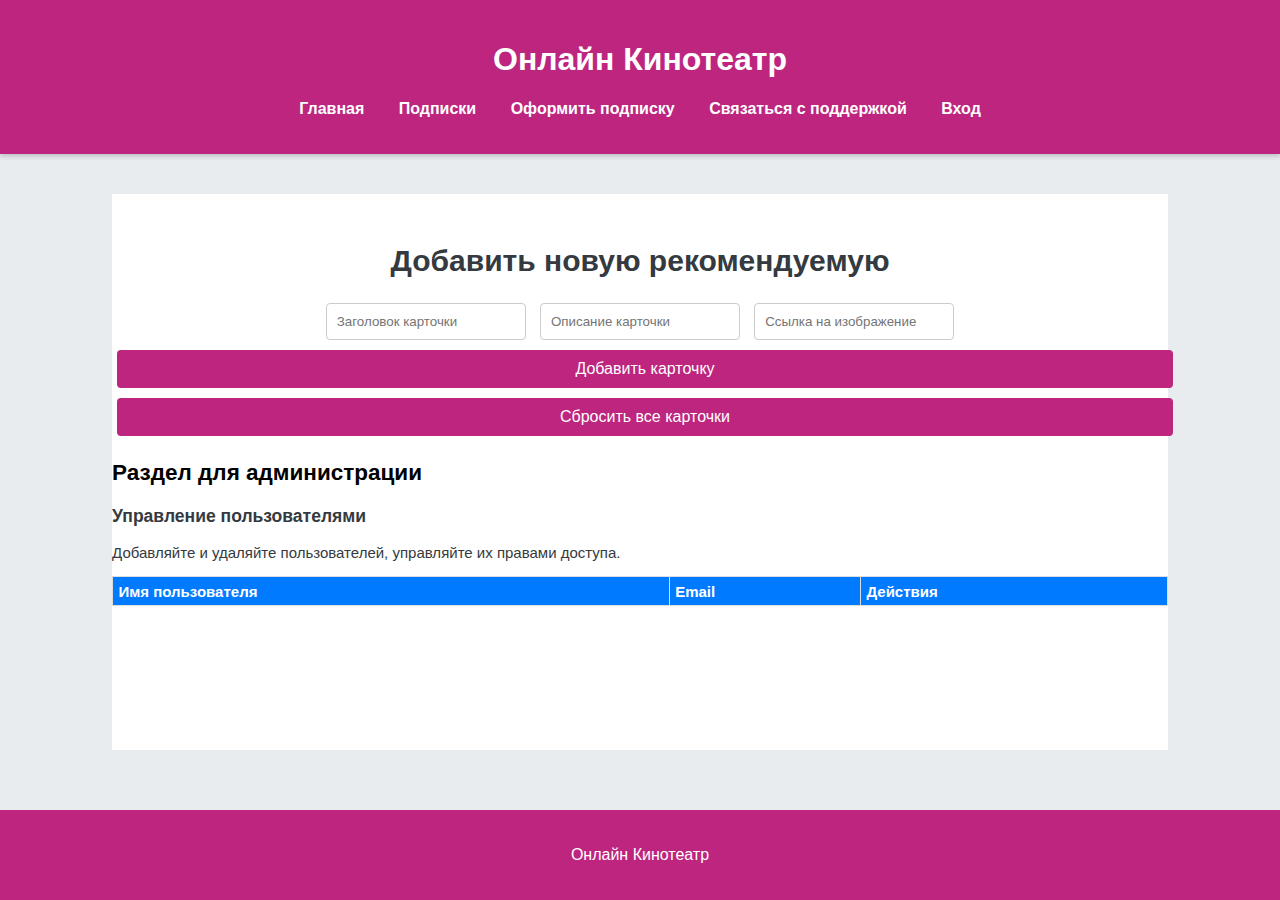
==== admin.html @ f7a75e7e "Жёсткий Михаил Михайлович П-42 _конец проекта" ====
<!DOCTYPE html>
<html lang="ru">
<head>
    <meta charset="UTF-8">
    <meta name="viewport" content="width=device-width, initial-scale=1.0">
    <title>Администрация</title>
    <link rel="stylesheet" href="styles.css">
    <link rel="stylesheet" href="style-admin.css">
</head>
<body>
    <header>
        <h1>Онлайн Кинотеатр</h1>
        <nav>
            <ul>
                <li><a href="index.html">Главная</a></li>
                <li><a href="podpiska.html">Подписки</a></li>
                <li><a href="podpiska-start.html">Оформить подписку</a></li>
                <li><a href="revers.html">Связаться с поддержкой</a></li>
                <li id="profileLink" style="display: none;" class="dropdown">
                    <span id="usernameDisplay"></span>
                    <div class="dropdown-content">
                        <a href="#" id="logoutButton">Выход</a>
                    </div>
                </li>
                <li><a href="login.html" id="loginLink" style="display: inline;">Вход</a></li>
            </ul>
        </nav>
    </header>

    <main>
        <div class="admin-container">
            <h1>Добавить новую рекомендуемую</h1>
            <input type="text" id="cardTitle" placeholder="Заголовок карточки">
            <input type="text" id="cardDescription" placeholder="Описание карточки">
            <input type="text" id="cardImage" placeholder="Ссылка на изображение">
            <button onclick="addCard()">Добавить карточку</button>
            <button onclick="resetCards()">Сбросить все карточки</button>
        </div>

        <h2>Раздел для администрации</h2>
        <section>
            <h3>Управление пользователями</h3>
            <p>Добавляйте и удаляйте пользователей, управляйте их правами доступа.</p>
            <table id="userTable">
                <thead>
                    <tr>
                        <th>Имя пользователя</th>
                        <th>Email</th>
                        <th>Действия</th>
                    </tr>
                </thead>
                <tbody>
                    <!-- Данные пользователей будут добавлены здесь -->
                </tbody>
            </table>
        </section>
    </main>

    <footer>
        <p>Онлайн Кинотеатр</p>
    </footer>






    <script src="script.js"></script>
    <script>
        // Проверка авторизации пользователя
        const username = localStorage.getItem('username');
        const email = localStorage.getItem('email');

        if (username && email) {
            document.getElementById('usernameDisplay').innerText = username;
            document.getElementById('profileLink').style.display = 'inline-block';
            document.getElementById('loginLink').style.display = 'none';
        } else {
            document.getElementById('profileLink').style.display = 'none';
            document.getElementById('loginLink').style.display = 'inline';
        }

        // Обработка выхода
        document.getElementById('logoutButton').addEventListener('click', function() {
            localStorage.removeItem('username');
            localStorage.removeItem('email');
            localStorage.removeItem('password');
            window.location.reload(); // Перезагрузка страницы
        });

        // Функция для отображения пользователей
        function displayUsers() {
            const userProfiles = JSON.parse(localStorage.getItem('userProfiles')) || {};
            const userTableBody = document.getElementById('userTable').getElementsByTagName('tbody')[0];
            userTableBody.innerHTML = ''; // Очищаем таблицу перед добавлением

            for (const email in userProfiles) {
                const row = userTableBody.insertRow();
                const usernameCell = row.insertCell(0);
                const emailCell = row.insertCell(1);
                const actionsCell = row.insertCell(2);

                usernameCell.innerText = userProfiles[email].username;
                emailCell.innerText = email;

                const deleteButton = document.createElement('button');
                deleteButton.innerText = 'Удалить';
                deleteButton.className = 'delete-button';
                deleteButton.onclick = function() {
                    deleteUser (email);
                };
                actionsCell.appendChild(deleteButton);
            }
        }

        // Функция для удаления пользователя
        function deleteUser (email) {
            const userProfiles = JSON.parse(localStorage.getItem('userProfiles')) || {};
            delete userProfiles[email];
            localStorage.setItem('userProfiles', JSON.stringify(userProfiles));
            displayUsers(); // Обновляем отображение пользователей
        }

        // Инициализация отображения пользователей при загрузке страницы
        displayUsers();

    </script>
</body>
</html>
---- styles.css ----
* {
    box-sizing: border-box;
}


main {
    flex: 1;
    
    /* Заставляет основной контент занимать всё доступное пространство */
}

body {
    margin: 0;
    display: flex;
    flex-direction: column;
    min-height: 100vh;
    /* Задает минимальную высоту для body */
}


body {
    font-family: 'Arial', sans-serif;
    margin: 0;
    padding: 0;
    background-color: #e9ecef;
    color: #343a40;
}

header {
    background: #BD257F;
    color: #fff;
    padding: 20px 0;
    text-align: center;
    box-shadow: 0 2px 5px rgba(0, 0, 0, 0.2);
}

nav ul {
    list-style: none;
    padding: 0;
}

nav ul li {
    display: inline;
    margin: 0 15px;
}

nav ul li a {
    color: #fff;
    text-decoration: none;
    font-weight: bold;
}

nav ul li a:hover {
    text-decoration: underline;
}

main {
    padding: 30px 0 30px 0;
    background: #fff;
    margin: 40px auto;

}

h2 {
    color: #000000;
    margin-bottom: 20px;
    text-align: start;
}

label {
    display: block;
    margin: 15px 0 5px;
    font-weight: bold;
}

input[type="text"],
input[type="email"],
input[type="password"] {
    width: 100%;
    padding: 12px;
    margin-bottom: 15px;
    border: 1px solid #ced4da;
    border-radius: 5px;
    transition: border-color 0.3s;
}

input[type="text"]:focus,
input[type="email"]:focus,
input[type="password"]:focus {
    border-color: #6E8B9D;
    outline: none;
}

button {
    background: #BD257F;
    color: white;
    border: none;
    padding: 12px;
    border-radius: 5px;
    cursor: pointer;
    width: 100%;
    font-size: 16px;
    transition: background-color 0.3s;
}

button:hover {
    background: #73c3f5;
}

#registerMessage,
#loginMessage {
    margin-top: 20px;
    color: #dc3545;
    text-align: center;
}

footer {
    text-align: center;
    padding: 20px 0;
    background: #BD257F;
    color: #fff;
    position: relative;
    bottom: 0;
    width: 100%;
    margin-top: 20px;
}
































.slider-container {
    width: 100%;
    background-color: #ffffff;
    max-width: 1280px;
    position: relative;
    overflow: hidden;
    margin-bottom: 20px;
}

.slider {
    display: flex;
    transition: transform 0.5s ease-in-out;
}

.card {
    overflow: hidden;
    min-width: 300px;
    margin: 10px;
    background-color: #ffffff;
    box-shadow: 0 2px 5px rgba(0, 0, 0, 0.1);

}

.card img {
    width: 100%;
}

.card h2 {
    margin: 5px 0 5px 5px;
    font-size: 1.5em;
}

.card p {
    align-items: start;
    margin: 0 0 7px 5px;
    color: #7A7680;
}

.prev, .next {
    width: 30px;
    height: 150px;
    position: absolute;
    top: 85px;
    transform: translateY(-50%);
    background-color: #BD257F;
    color: white;
    border: none;
    padding: 0;
    cursor: pointer;
    
}

.prev {
    left: 0;
    border-radius: 10px 0 0 10px ;
}

.next {
    border-radius:0 10px 10px 0;
    right: 0;
}




.admin-container {
    text-align: center;
}

.admin-container input {
    padding: 10px;
    margin: 5px;
    border: 1px solid #ccc;
    border-radius: 4px;
    width: 200px;
}

.admin-container button {
    padding: 10px 20px;
    background-color: #BD257F;
    color: white;
    border: none;
    border-radius: 4px;
    cursor: pointer;
    margin: 5px;
}

.admin-container button:hover {
    background-color: #8c2b65;
}

.admin-link, .back-link {
    margin-top: 20px;
    color: #28a745;
    text-decoration: none;
}

.admin-link:hover, .back-link:hover {
    text-decoration: underline;
}
---- style-admin.css ----
table {
    width: 100%;
    border-collapse: collapse;
    margin-top: 1.04vw;
}
main{
    word-break: break-all;
    font-size: 15px;
}

th, td {
    border: 1px solid #ddd;
    padding: 0.42vw;
    text-align: left;
}

th {
    background-color: #007bff;
    color: white;
}
.delete-button {
    font-size: 13px;
    background-color: #dc3545;
    color: white;
    border: none;
    padding-left: 0.42vw;
    padding-right: 0.42vw;
    cursor: pointer;
    border-radius:  0.26vw;
}
.delete-button:hover {
    background-color: #c82333;
}
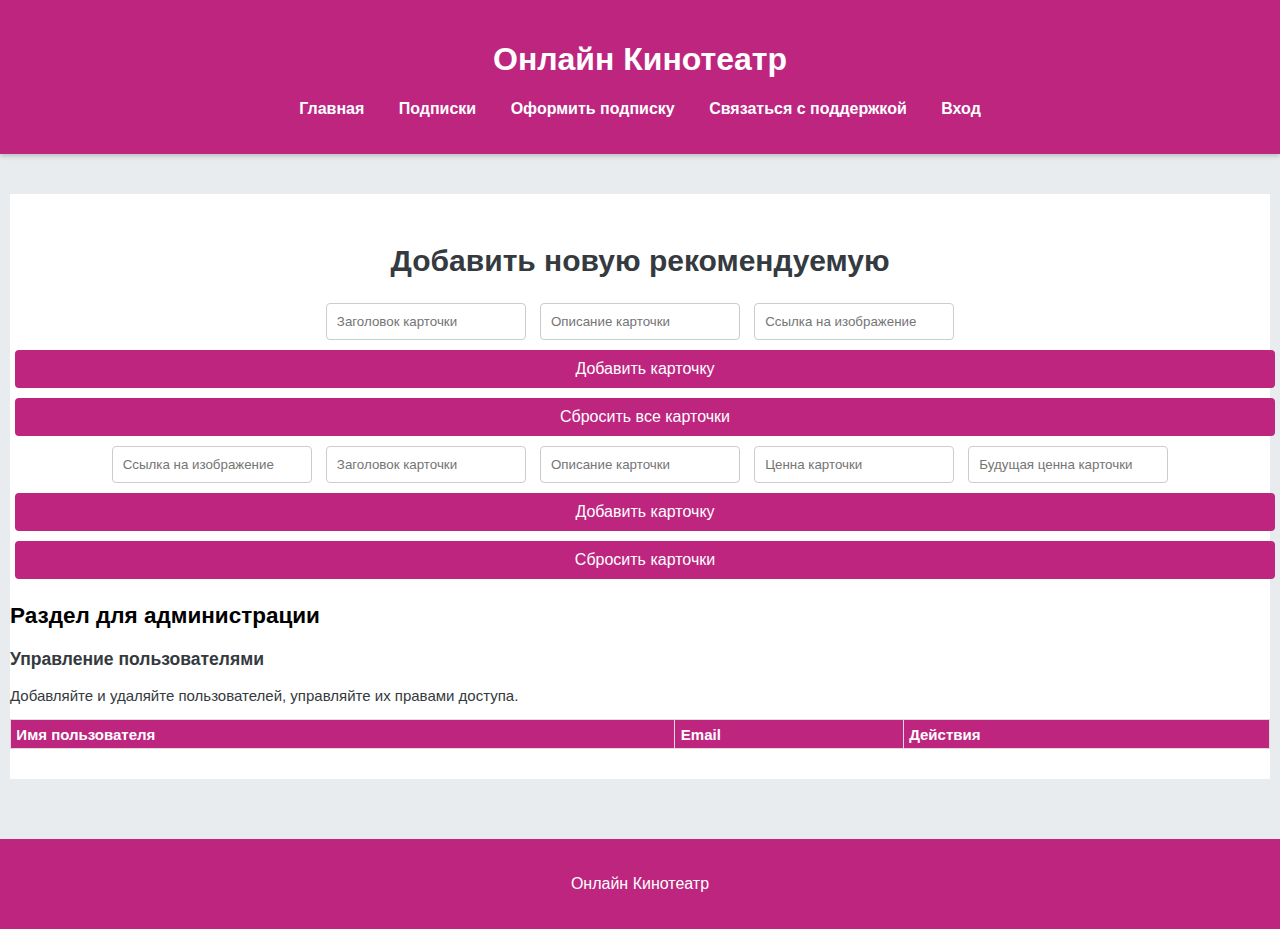
==== commit 62544eea: "Жёсткий Михаил Михайлович П-42 _конец проекта" ====
--- a/admin.html
+++ b/admin.html
@@ -36,7 +36,19 @@
             <button onclick="addCard()">Добавить карточку</button>
             <button onclick="resetCards()">Сбросить все карточки</button>
         </div>
-
+        <div class="admin-container">
+            <form id="add-card-form">
+                <input type="text" id="card-title" required placeholder="Ссылка на изображение">
+                <input type="text" id="card-duration" required placeholder="Заголовок карточки">
+                <input type="text" id="card-description" required placeholder="Описание карточки">
+                <input type="text" id="card-price" required placeholder="Ценна карточки">
+                <input type="text" id="card-annualPrice" required placeholder="Будущая ценна карточки">
+        
+                <button type="submit">Добавить карточку</button>
+            </form>
+        
+            <button onclick="resetCardsRed()">Сбросить карточки</button>
+        </div>
         <h2>Раздел для администрации</h2>
         <section>
             <h3>Управление пользователями</h3>
@@ -124,6 +136,117 @@
         // Инициализация отображения пользователей при загрузке страницы
         displayUsers();
 
+
+
+
+
+
+
+
+
+
+        
+
+
+// Функция для добавления новой карточки
+function addCardRed(event) {
+            event.preventDefault(); // Предотвращаем перезагрузку страницы
+
+            // Получаем данные из формы
+            const cardTitle = document.getElementById('card-title').value.trim();
+            const cardDuration = document.getElementById('card-duration').value.trim();
+            const cardDescription = document.getElementById('card-description').value.trim();
+            const cardPrice = document.getElementById('card-price').value.trim();
+            const cardAnnualPrice = document.getElementById('card-annualPrice').value.trim();
+            // Создаем объект новой карточки
+            const newCard = {
+                title: cardTitle,
+                duration: cardDuration,
+                description: cardDescription,
+                price: cardPrice,
+                annualPrice: cardAnnualPrice,
+                buttonText: "Попробовать бесплатно",
+
+            };
+
+            // Получаем текущий массив карточек из localStorage
+            let cardsData = JSON.parse(localStorage.getItem('cardsData')) || [];
+
+            // Добавляем новую карточку в массив
+            cardsData.push(newCard);
+
+            // Сохраняем обновленный массив в localStorage
+            localStorage.setItem('cardsData', JSON.stringify(cardsData));
+
+            // Очищаем форму
+            document.getElementById('add-card-form').reset();
+
+            // Уведомляем администратора
+            alert('Карточка успешно добавлена!');
+        }
+
+        const defaultCards = [
+        {
+                title: "./image 2.png",
+                duration: "12 месяцев",
+                description: "Кинотеки, Яндекс Музыка, Яндекс Книги и кэшбэк баллами для вас и 3 близких",
+                price: "47.88 ₽ 7 дней бесплатно",
+                annualPrice: "Далее 2,990 ₽ в год, со второго года — 3,490 ₽",
+                buttonText: "Попробовать бесплатно"
+            },
+            {
+                title: "./image 2.png",
+                duration: "12 месяцев",
+                description: "Кинотеки, Яндекс Музыка, Яндекс Книги и кэшбэк баллами для вас и 3 близких",
+                price: "47.88 ₽ 7 дней бесплатно",
+                annualPrice: "Далее 2,990 ₽ в год, со второго года — 3,490 ₽",
+                buttonText: "Попробовать бесплатно"
+            },
+            {
+                title: "./image 2.png",
+                duration: "12 месяцев",
+                description: "Кинотеки, Яндекс Музыка, Яндекс Книги и кэшбэк баллами для вас и 3 близких",
+                price: "47.88 ₽ 7 дней бесплатно",
+                annualPrice: "Далее 2,990 ₽ в год, со второго года — 3,490 ₽",
+                buttonText: "Попробовать бесплатно"
+            },
+            {
+                title: "./image 2.png",
+                duration: "12 месяцев",
+                description: "Кинотеки, Яндекс Музыка, Яндекс Книги и кэшбэк баллами для вас и 3 близких",
+                price: "47.88 ₽ 7 дней бесплатно",
+                annualPrice: "Далее 2,990 ₽ в год, со второго года — 3,490 ₽",
+                buttonText: "Попробовать бесплатно"
+            },
+            {
+                title: "./image 2.png",
+                duration: "12 месяцев",
+                description: "Кинотеки, Яндекс Музыка, Яндекс Книги и кэшбэк баллами для вас и 3 близких",
+                price: "47.88 ₽ 7 дней бесплатно",
+                annualPrice: "Далее 2,990 ₽ в год, со второго года — 3,490 ₽",
+                buttonText: "Попробовать бесплатно"
+            },
+            {
+                title: "./image 2.png",
+                duration: "12 месяцев",
+                description: "Кинотеки, Яндекс Музыка, Яндекс Книги и кэшбэк баллами для вас и 3 близких",
+                price: "47.88 ₽ 7 дней бесплатно",
+                annualPrice: "Далее 2,990 ₽ в год, со второго года — 3,490 ₽",
+                buttonText: "Попробовать бесплатно"
+            }
+        ];
+        // Функция для сброса карточек
+        function resetCardsRed() {
+            localStorage.setItem('cardsData', JSON.stringify(defaultCards)); // Удаляем данные о карточках
+        }
+
+        // Инициализация формы
+        document.addEventListener('DOMContentLoaded', () => {
+            const form = document.getElementById('add-card-form');
+            form.addEventListener('submit', addCardRed);
+        });
+
+        resetCardsRed();
     </script>
 </body>
 </html>--- a/styles.css
+++ b/styles.css
@@ -165,6 +165,27 @@
     margin-bottom: 20px;
 }
 
+@media (max-width: 1440px) {
+    .slider-container {
+        width: 100%;
+        max-width: 960px;
+
+    }
+}
+@media (max-width: 1024px) {
+    .slider-container {
+        width: 100%;
+        max-width: 645px;
+
+    }
+}
+@media (max-width: 768px) {
+    .slider-container {
+        width: 100%;
+        max-width: 320px;
+
+    }
+}
 .slider {
     display: flex;
     transition: transform 0.5s ease-in-out;
--- a/style-admin.css
+++ b/style-admin.css
@@ -15,7 +15,7 @@
 }
 
 th {
-    background-color: #007bff;
+    background-color: #BD257F;
     color: white;
 }
 .delete-button {
